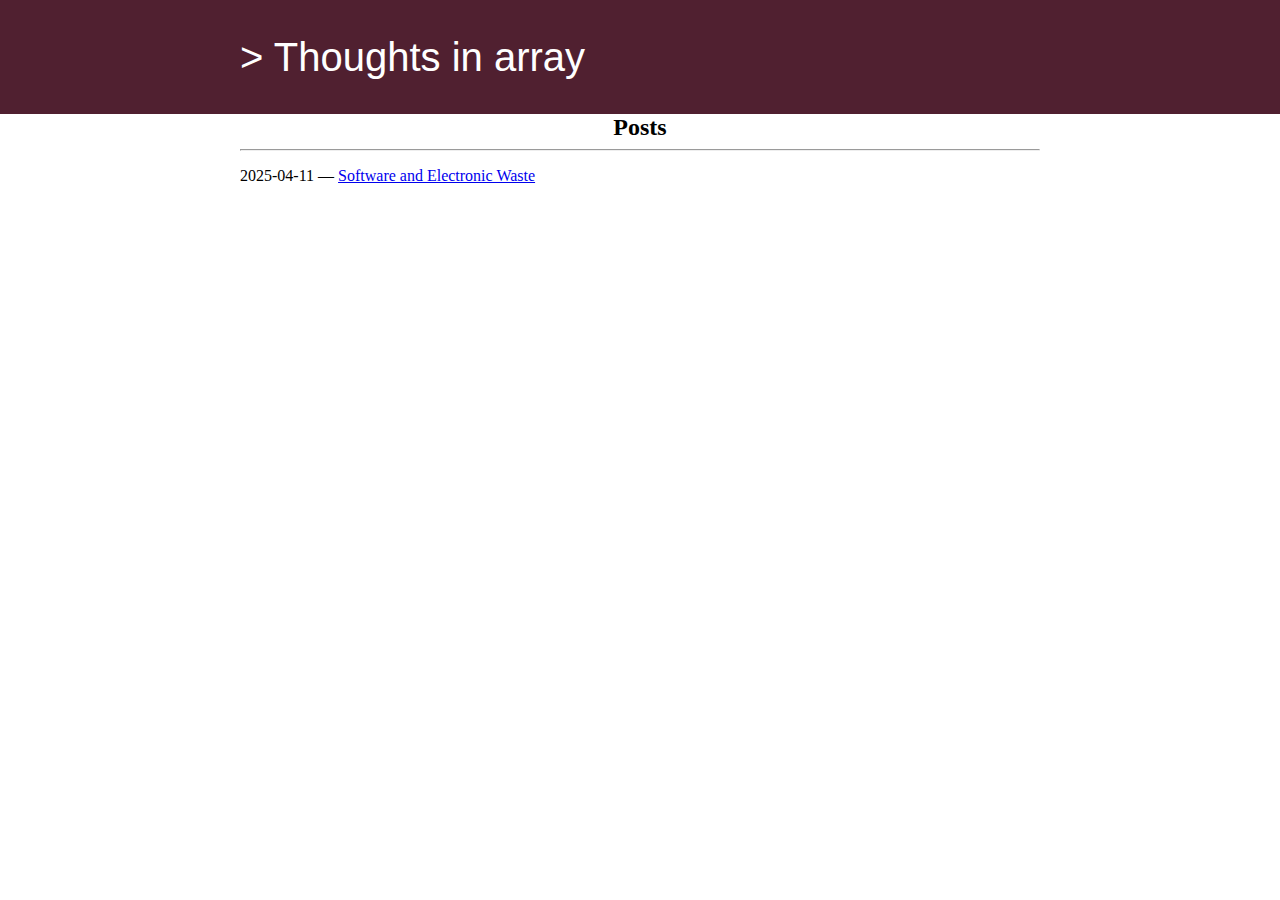
==== index.html @ 0e378dc0 "add empty electronic waste page with references" ====
<!DOCTYPE html>
<html lang="en">
<head>
    <meta charset="UTF-8">
    <meta name="viewport" content="width=device-width, initial-scale=1.0">
    <title>Thoughts in array</title>

    <!--<link rel="icon" href="" type="image/svg+xml">-->
    <link rel="stylesheet" href="style.css">

</head>
<body>
    <header>
        <div class="contain">
            <h1>> Thoughts in array</h1>
            <h2><em></em></h2>
        </div>
    </header>

    <main class="contain">
        <h2 id="title" class="text-center contain">Posts</h2>
        <hr>
        <p>
            2025-04-11 &mdash; <a href="electronic-waste.html">Software and Electronic Waste</a>
        </p>
    </main>
</body>
</html>
---- style.css ----
body {
    font-size:1rem;
    margin:0;
}

header {
    padding:10px 5px;
    background-color:#502030;
    color:white;
    font-family:'Gill Sans', 'Gill Sans MT', Calibri, 'Trebuchet MS', sans-serif;
}
header h1 {
    font-weight:200;
    font-size:2.5rem;
    line-height:1;
}
header h2 {
    font-weight:normal;
    font-size:1.1rem;
    line-height:1;
}

.contain {
    max-width:800px;
    margin:0 auto;
}

.text-center {
    text-align:center;
}
.title {
    margin:30px auto;
    font-variant:small-caps;
}

#references {
    list-style-type: none;
    padding-left:0;
}
#references > li:before {
    content:"[" attr(data-index) "]";
    display:inline-block;
    width:0.25in;
}
#references > li {
    text-indent:-0.25in;
    padding-left:0.5in;
    margin:1rem 0;
}
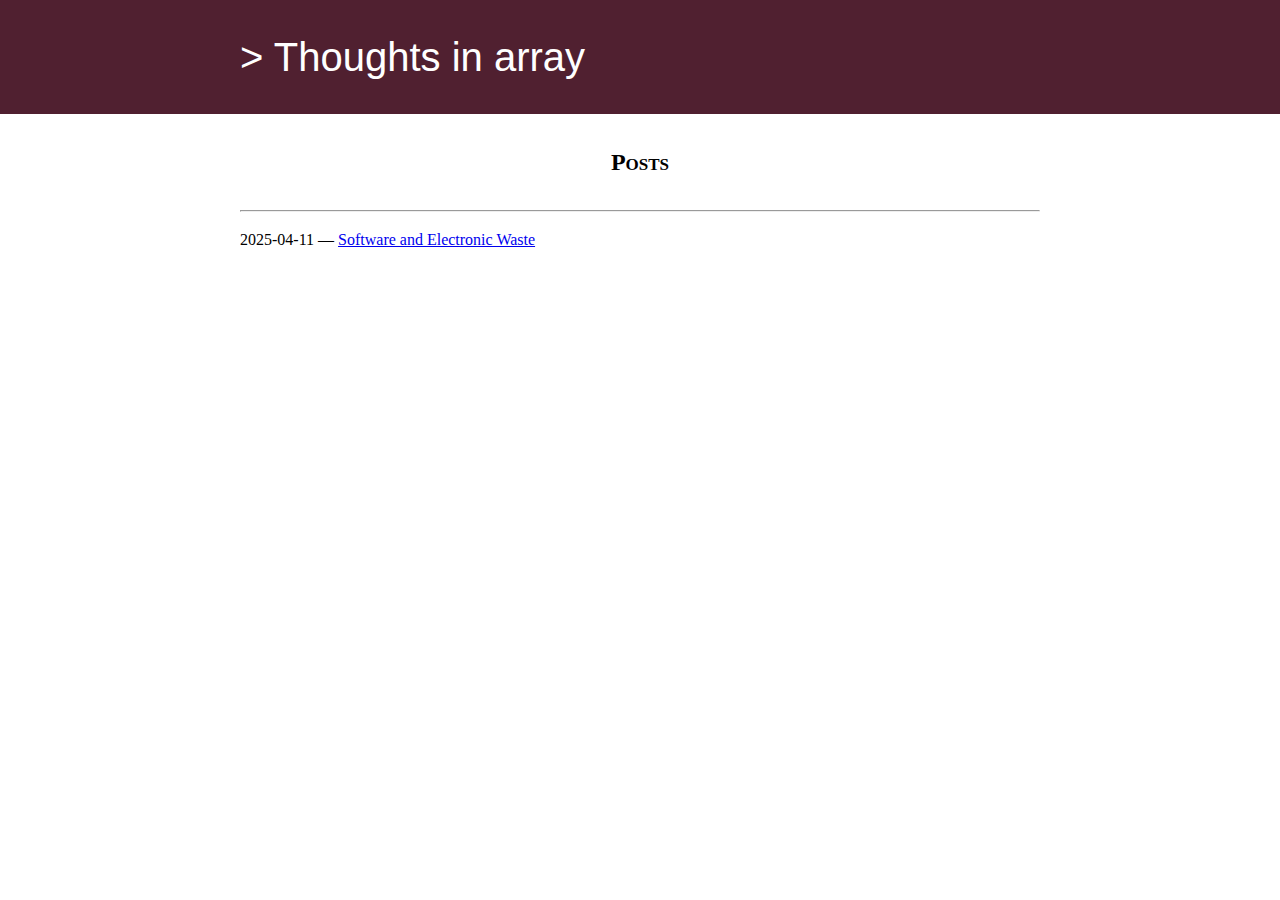
==== commit 495e1b0a: "fix intro page" ====
--- a/index.html
+++ b/index.html
@@ -18,8 +18,10 @@
     </header>
 
     <main class="contain">
-        <h2 id="title" class="text-center contain">Posts</h2>
+        <h2 id="title" class="title text-center contain">Posts</h2>
+
         <hr>
+
         <p>
             2025-04-11 &mdash; <a href="electronic-waste.html">Software and Electronic Waste</a>
         </p>
--- a/style.css
+++ b/style.css
@@ -20,6 +20,24 @@
     line-height:1;
 }
 
+main {
+    line-height:1.5;
+}
+
+footer {
+    padding:10px 5px;
+    background-color:#502030;
+    color:white;
+    text-align:center;
+}
+footer a {
+    color:#80c0ff;
+    font-weight:300;
+    font-style:italic;
+}
+
+
+
 .contain {
     max-width:800px;
     margin:0 auto;
@@ -36,6 +54,7 @@
 #references {
     list-style-type: none;
     padding-left:0;
+    margin:30px 0;
 }
 #references > li:before {
     content:"[" attr(data-index) "]";
@@ -47,3 +66,8 @@
     padding-left:0.5in;
     margin:1rem 0;
 }
+
+.ref {
+    vertical-align:super;
+    font-size:smaller;
+}
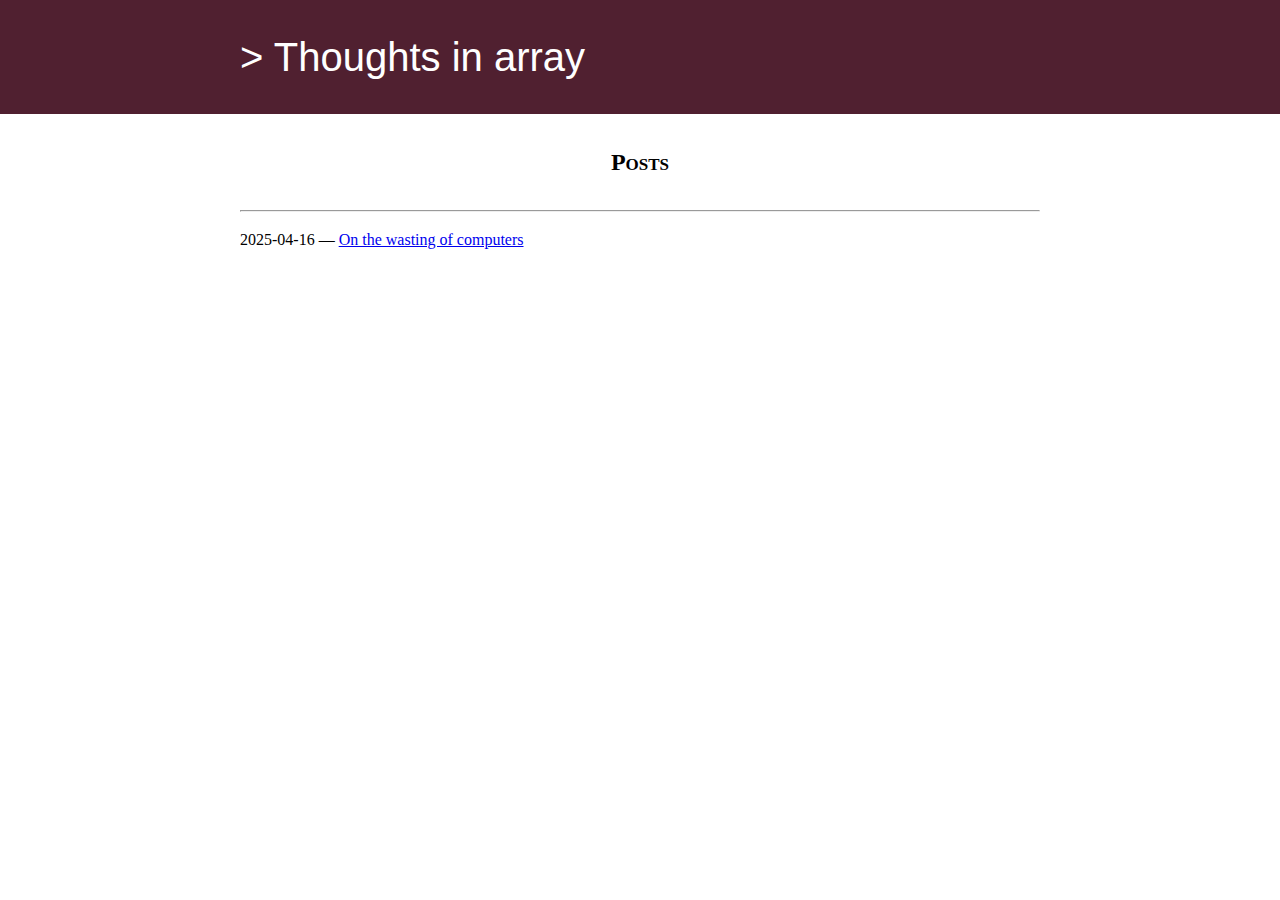
==== commit c4384d7a: "retitle post 1" ====
--- a/index.html
+++ b/index.html
@@ -23,7 +23,7 @@
         <hr>
 
         <p>
-            2025-04-11 &mdash; <a href="electronic-waste.html">Software and Electronic Waste</a>
+            2025-04-16 &mdash; <a href="electronic-waste.html">On the wasting of computers</a>
         </p>
     </main>
 </body>
--- a/style.css
+++ b/style.css
@@ -25,6 +25,9 @@
 }
 
 footer {
+    max-width:min(800px, calc(100vw - 30px));
+    border-radius:100px;
+    margin:10px auto;
     padding:10px 5px;
     background-color:#502030;
     color:white;
@@ -36,11 +39,26 @@
     font-style:italic;
 }
 
+.image-holder {
+    margin:30px auto;
+    text-align:center;
+    font-style:italic;
+}
+img {
+    display:block;
+    margin:0 auto;
+    border-radius:5px;
+    border:1px solid black;
+    max-width:400px;
+    width:90%;
+}
+
 
 
 .contain {
     max-width:800px;
     margin:0 auto;
+    padding:0 10px;
 }
 
 .text-center {
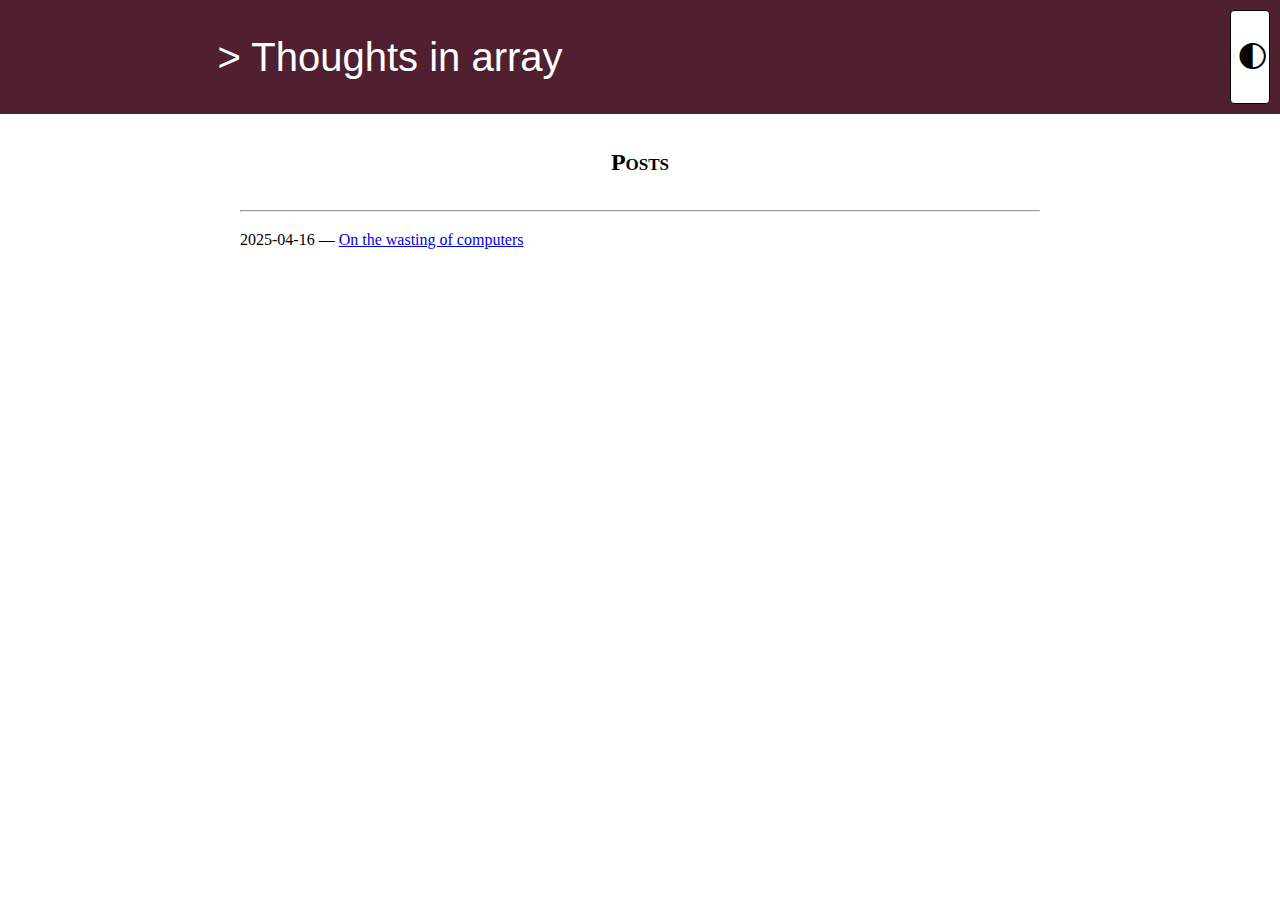
==== commit 4b671719: "add dark mode button & implement prefers-color-scheme" ====
--- a/index.html
+++ b/index.html
@@ -5,8 +5,10 @@
     <meta name="viewport" content="width=device-width, initial-scale=1.0">
     <title>Thoughts in array</title>
 
+    <!-- idea: a cloud for the favicon -->
     <!--<link rel="icon" href="" type="image/svg+xml">-->
     <link rel="stylesheet" href="style.css">
+    <script src="dark-mode.js"></script>
 
 </head>
 <body>
@@ -15,6 +17,7 @@
             <h1>> Thoughts in array</h1>
             <h2><em></em></h2>
         </div>
+        <button id="theme-switcher">&#127763;&#xFE0E;</button>
     </header>
 
     <main class="contain">
@@ -23,7 +26,7 @@
         <hr>
 
         <p>
-            2025-04-16 &mdash; <a href="electronic-waste.html">On the wasting of computers</a>
+            2025-04-16 &mdash; <a href="on-the-wasting-of-computers.html">On the wasting of computers</a>
         </p>
     </main>
 </body>
--- a/style.css
+++ b/style.css
@@ -3,11 +3,28 @@
     margin:0;
 }
 
+@media(prefers-color-scheme: dark) {
+    body {
+        background-color:#101010;
+        color:#ffffff;
+    }
+}
+.dark-mode body {
+    background-color:#101010;
+    color:#ffffff;
+}
+.dark-mode a:visited {
+    color:#807bff;
+}
+
 header {
-    padding:10px 5px;
+    padding:10px 50px 10px 5px;
     background-color:#502030;
     color:white;
     font-family:'Gill Sans', 'Gill Sans MT', Calibri, 'Trebuchet MS', sans-serif;
+
+    /* Bounds theme-switcher to the header's bounding box */
+    position:relative;
 }
 header h1 {
     font-weight:200;
@@ -18,6 +35,19 @@
     font-weight:normal;
     font-size:1.1rem;
     line-height:1;
+}
+
+#theme-switcher {
+    position:absolute;
+    top:10px;
+    right:10px;
+    bottom:10px;
+    border:1px solid black;
+    background-color:white;
+    color:black;
+    width:40px;
+    border-radius:4px;
+    font-size:30px;
 }
 
 main {
@@ -35,7 +65,6 @@
 }
 footer a {
     color:#80c0ff;
-    font-weight:300;
     font-style:italic;
 }
 
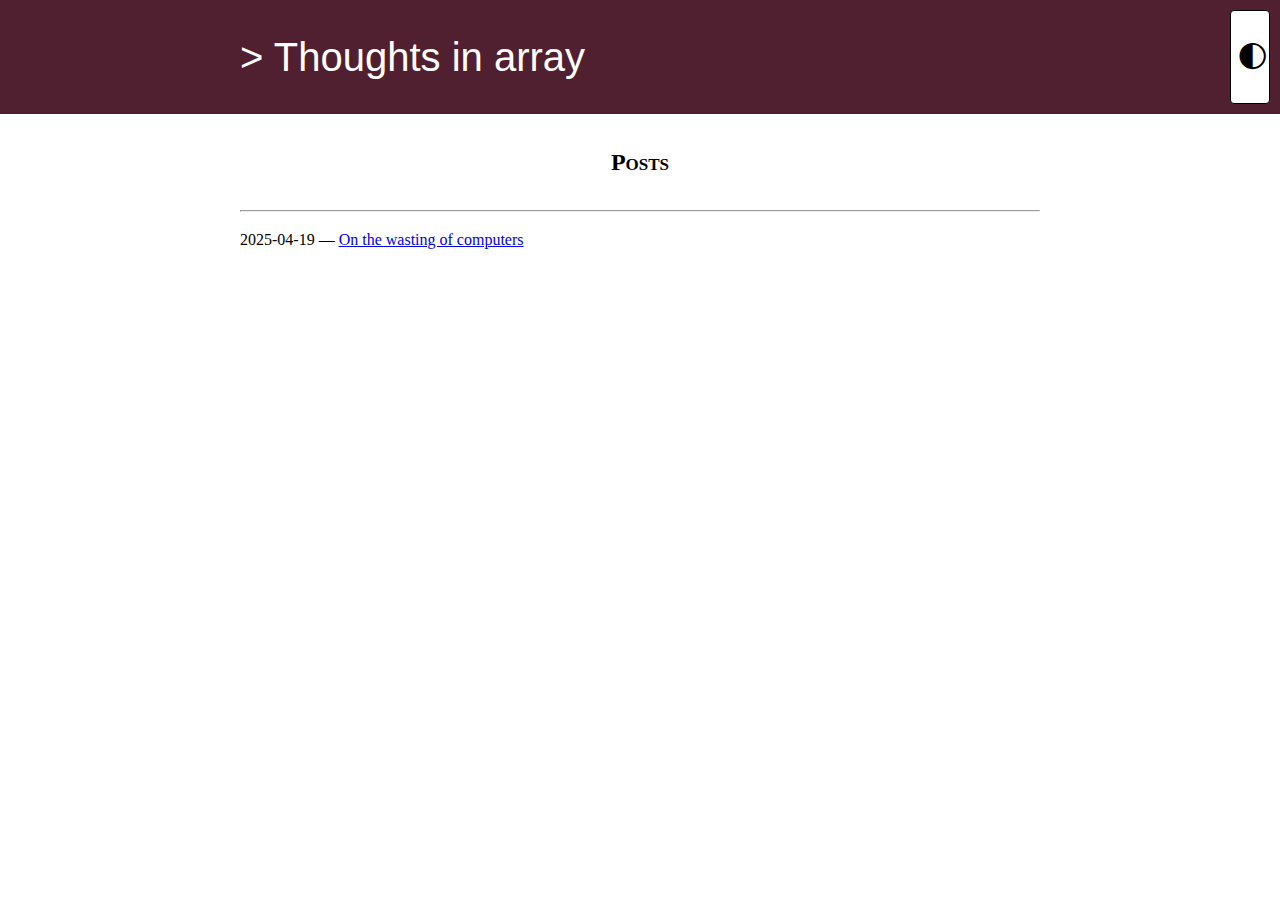
==== commit 6a1741c1: "reorder references & update dates to today" ====
--- a/index.html
+++ b/index.html
@@ -26,7 +26,7 @@
         <hr>
 
         <p>
-            2025-04-16 &mdash; <a href="on-the-wasting-of-computers.html">On the wasting of computers</a>
+            2025-04-19 &mdash; <a href="on-the-wasting-of-computers.html">On the wasting of computers</a>
         </p>
     </main>
 </body>
--- a/style.css
+++ b/style.css
@@ -3,12 +3,6 @@
     margin:0;
 }
 
-@media(prefers-color-scheme: dark) {
-    body {
-        background-color:#101010;
-        color:#ffffff;
-    }
-}
 .dark-mode body {
     background-color:#101010;
     color:#ffffff;
@@ -18,7 +12,7 @@
 }
 
 header {
-    padding:10px 50px 10px 5px;
+    padding:10px 5px 10px 5px;
     background-color:#502030;
     color:white;
     font-family:'Gill Sans', 'Gill Sans MT', Calibri, 'Trebuchet MS', sans-serif;
@@ -30,6 +24,7 @@
     font-weight:200;
     font-size:2.5rem;
     line-height:1;
+    padding-right:50px;
 }
 header h2 {
     font-weight:normal;
@@ -42,11 +37,14 @@
     top:10px;
     right:10px;
     bottom:10px;
-    border:1px solid black;
+    width:40px;
+
     background-color:white;
     color:black;
-    width:40px;
+
+    border:1px solid black;
     border-radius:4px;
+
     font-size:30px;
 }
 
@@ -57,8 +55,10 @@
 footer {
     max-width:min(800px, calc(100vw - 30px));
     border-radius:100px;
+
     margin:10px auto;
     padding:10px 5px;
+
     background-color:#502030;
     color:white;
     text-align:center;
@@ -76,10 +76,11 @@
 img {
     display:block;
     margin:0 auto;
+    width:90%;
+    max-width:400px;
+
     border-radius:5px;
     border:1px solid black;
-    max-width:400px;
-    width:90%;
 }
 
 
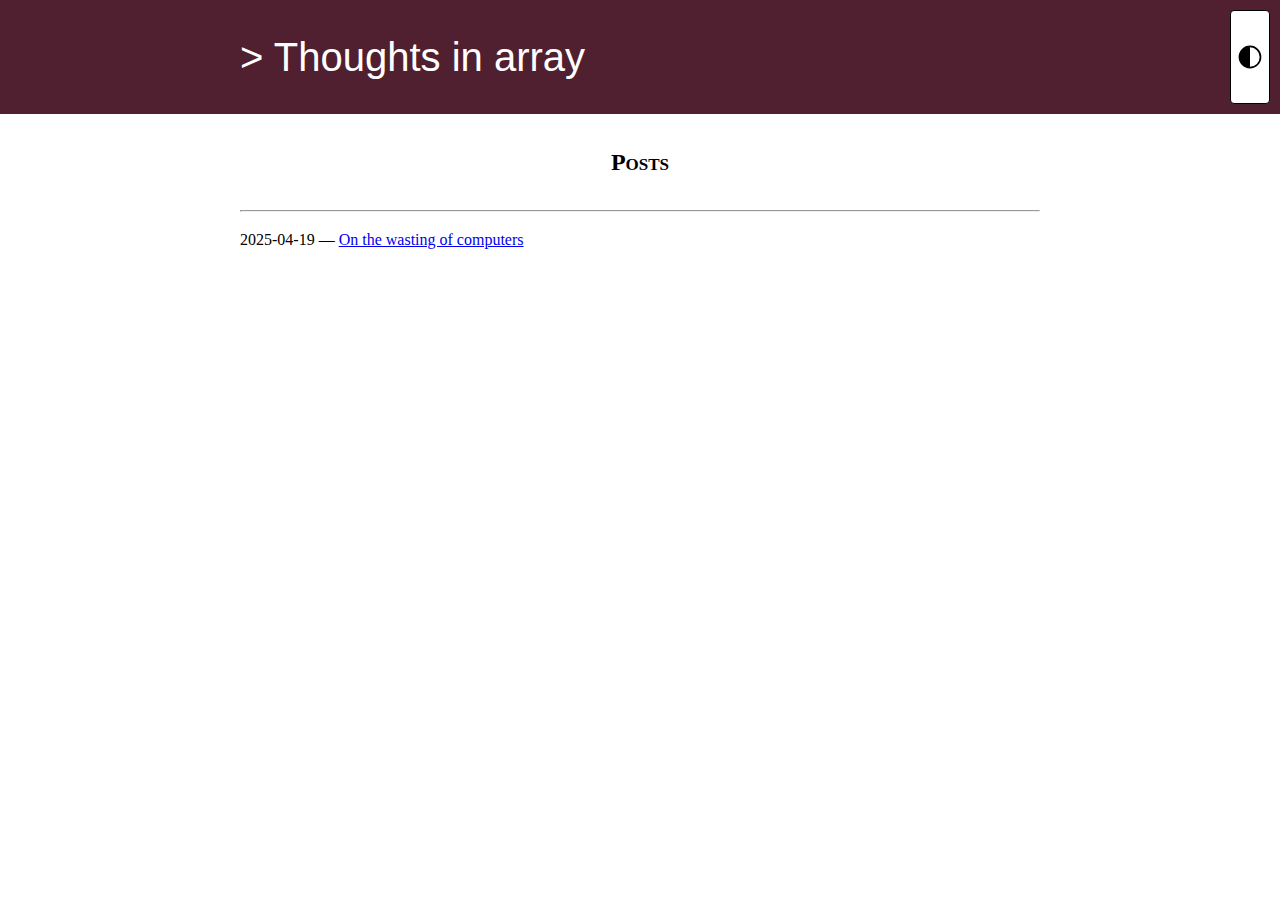
==== commit 38647a95: "use svg instead of unicode icon" ====
--- a/index.html
+++ b/index.html
@@ -17,7 +17,7 @@
             <h1>> Thoughts in array</h1>
             <h2><em></em></h2>
         </div>
-        <button id="theme-switcher">&#127763;&#xFE0E;</button>
+        <button id="theme-switcher"><img src="day-night-icon.svg" alt="Dark mode"></button>
     </header>
 
     <main class="contain">
--- a/style.css
+++ b/style.css
@@ -6,6 +6,9 @@
 .dark-mode body {
     background-color:#101010;
     color:#ffffff;
+}
+.dark-mode a {
+    color:#80c0ff;
 }
 .dark-mode a:visited {
     color:#807bff;
@@ -44,8 +47,10 @@
 
     border:1px solid black;
     border-radius:4px;
-
-    font-size:30px;
+}
+#theme-switcher > img {
+    width:100%;
+    height:100%;
 }
 
 main {
@@ -73,7 +78,7 @@
     text-align:center;
     font-style:italic;
 }
-img {
+main img {
     display:block;
     margin:0 auto;
     width:90%;
@@ -99,17 +104,17 @@
     font-variant:small-caps;
 }
 
-#references {
+#references, #footnotes {
     list-style-type: none;
     padding-left:0;
     margin:30px 0;
 }
-#references > li:before {
+#references > li:before, #footnotes > li:before {
     content:"[" attr(data-index) "]";
     display:inline-block;
     width:0.25in;
 }
-#references > li {
+#references > li, #footnotes > li {
     text-indent:-0.25in;
     padding-left:0.5in;
     margin:1rem 0;
